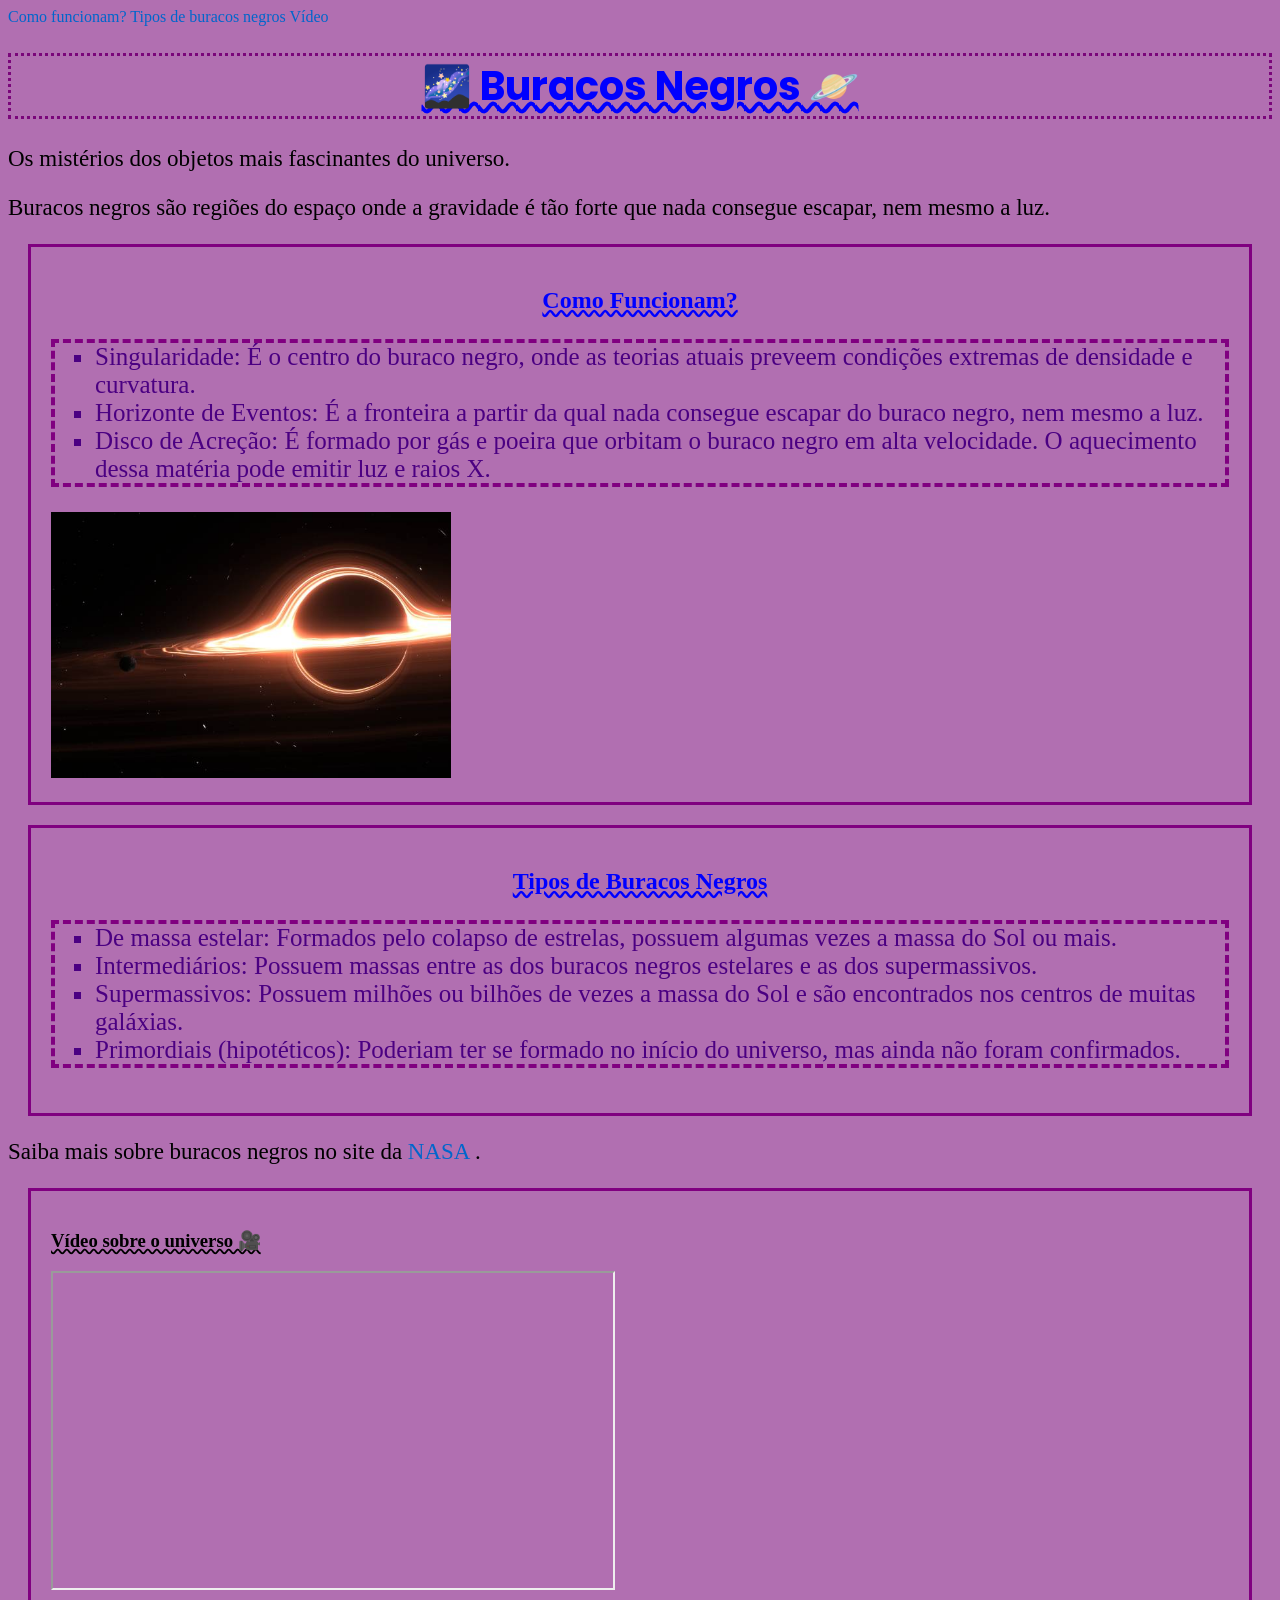
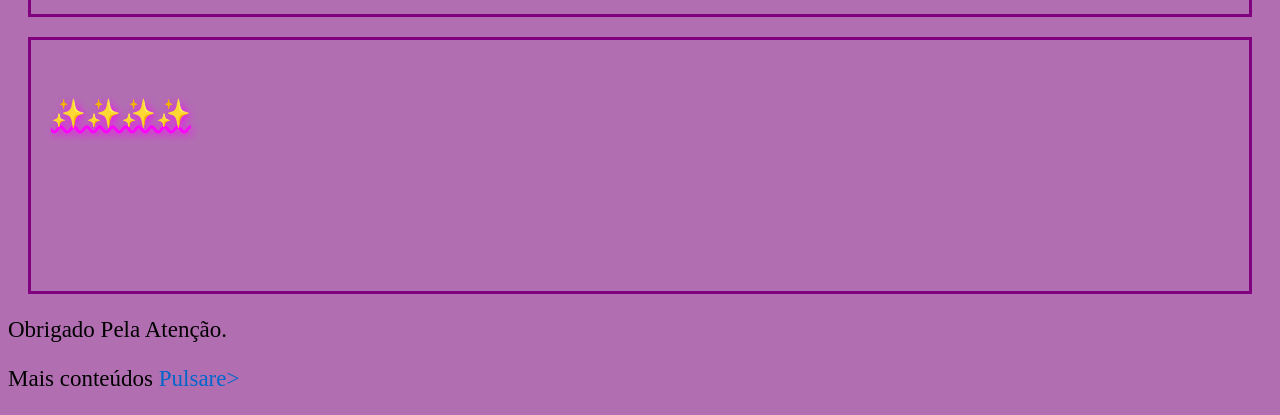
==== index.html @ 87f9664a "Commit do Projeto" ====
<!DOCTYPE html>
<html lang="pt-BR">

<head>
    <link href="https://fonts.googleapis.com/css2?family=Poppins:wght@400;700&display=swap" rel="stylesheet">
    <meta charset="UTF-8">
    <meta name="viewport" content="width=device-width, initial-scale=1.0">
    <link rel="icon" href="https://cdn-icons-png.flaticon.com/512/8705/8705089.png" type="image/png">
    <link rel="stylesheet" href="style.css">
    <title>Astro</title>
</head>

<body>
    <!-- Menu com links internos -->
    <nav>
        <a href="#funcionamento">Como funcionam?</a>
        <a href="#tipos">Tipos de buracos negros</a>
        <a href="#video">Vídeo</a>
    </nav>

    <!-- Cabeçalho -->
    <header>
        <h1>🌌 Buracos Negros 🪐</h1>
        <p>Os mistérios dos objetos mais fascinantes do universo.</p>
    </header>

    <!-- Conteúdo principal -->
    <main>
        <p>
            Buracos negros são regiões do espaço onde a gravidade é tão forte
            que nada consegue escapar, nem mesmo a luz.
        </p>

        <section>
            <h2 id="funcionamento">Como Funcionam?</h2>

            <ul>
                <li>
                    Singularidade: É o centro do buraco negro, onde as teorias atuais
                    preveem condições extremas de densidade e curvatura.
                </li>
                <li>
                    Horizonte de Eventos: É a fronteira a partir da qual nada consegue
                    escapar do buraco negro, nem mesmo a luz.
                </li>
                <li>
                    Disco de Acreção: É formado por gás e poeira que orbitam o buraco
                    negro em alta velocidade. O aquecimento dessa matéria pode emitir luz e raios X.
                </li>
            </ul>

            <img src="istockphoto-682299464-612x612.jpg"
                 alt="Imagem ilustrativa de um buraco negro"
                 width="400">
        </section>

        <section>
            <h2 id="tipos">Tipos de Buracos Negros</h2>

            <ol>
                <li>
                    De massa estelar: Formados pelo colapso de estrelas, possuem
                    algumas vezes a massa do Sol ou mais.
                </li>
                <li>
                    Intermediários: Possuem massas entre as dos buracos negros
                    estelares e as dos supermassivos.
                </li>
                <li>
                    Supermassivos: Possuem milhões ou bilhões de vezes a massa do Sol
                    e são encontrados nos centros de muitas galáxias.
                </li>
                <li>
                    Primordiais (hipotéticos): Poderiam ter se formado no início do
                    universo, mas ainda não foram confirmados.
                </li>
            </ol>
        </section>

        <!-- Link externo -->
        <p>
            Saiba mais sobre buracos negros no site da
            <a href="https://science.nasa.gov/universe/black-holes/"
               target="_blank"
               rel="noopener noreferrer">
                NASA
            </a>.
        </p>

        <!-- Vídeo incorporado (iframe) -->
        <section id="video">
            <h3>Vídeo sobre o universo 🎥</h3>

            <iframe
                width="560"
                height="315"
                src="https://www.youtube-nocookie.com/embed/0FH9cgRhQ-k"
                title="Vídeo sobre o universo"
                allowfullscreen>
            </iframe>
        </section>

        <!-- Canvas: área de desenho -->
        <section>
            <h4 class="destaque">✨✨✨✨</h4>

            <canvas id="espaco" width="300" height="100">
                Seu navegador não suporta o elemento canvas.
            </canvas>
        </section>
    </main>

    <!-- Rodapé -->
    <footer>
        <p>Obrigado Pela Atenção.</p>
        <p>Mais conteúdos
             <a href="Sec_index.html"
               target="_blank"
               rel="noopener noreferrer">
                Pulsare></a>
        </p>
    </footer>
</body>

</html>
---- style.css ----
/* Cor de fundo de toda a página */
body{
    background-color: rgb(177, 111, 177);
}

h1{
    color: blue;
    font-family: 'Poppins', sans-serif;
    text-align: center;
    font-size: 40px;
    text-decoration-line: underline;
    text-decoration-style:wavy;
     border-style: dotted;
    border-color: rgb(122, 6, 122);
    border-width: 3px;
    
}

p{
    font-size: medium;
    font-size: 23px;
}

.destaque {
    color: #FFFF00;
    font-weight: bold;
    font-size: 28px;
    text-shadow: 2px 2px 8px #FF00FF;
    text-decoration: underline wavy #FF00FF;
}

#funcionamento {
    text-align: center;
    color: blue;
}

#tipos{
    text-align: center;
    color: blue;
}

h2, h3, h4 {
    text-decoration-line: underline;
    text-decoration-style: wavy;
}

ul {
    list-style-type: square;
    color: #4B0082;
    border: 4px dashed purple;
    font-size: 25px;
}

ol{
    list-style-type: square;
    color: #4B0082;
    border: 4px dashed purple;
    font-size: 25px;
}

a {
  color: #0066cc;
  text-decoration: none;
  transition: color 0.3s ease;
}

/* Efeito visual quando o mouse passa sobre um link */
a:hover {
  color: #ff0000;
  text-decoration: underline;
}

section {
    margin: 20px;
    padding: 20px;
    border: 3px solid purple;
}
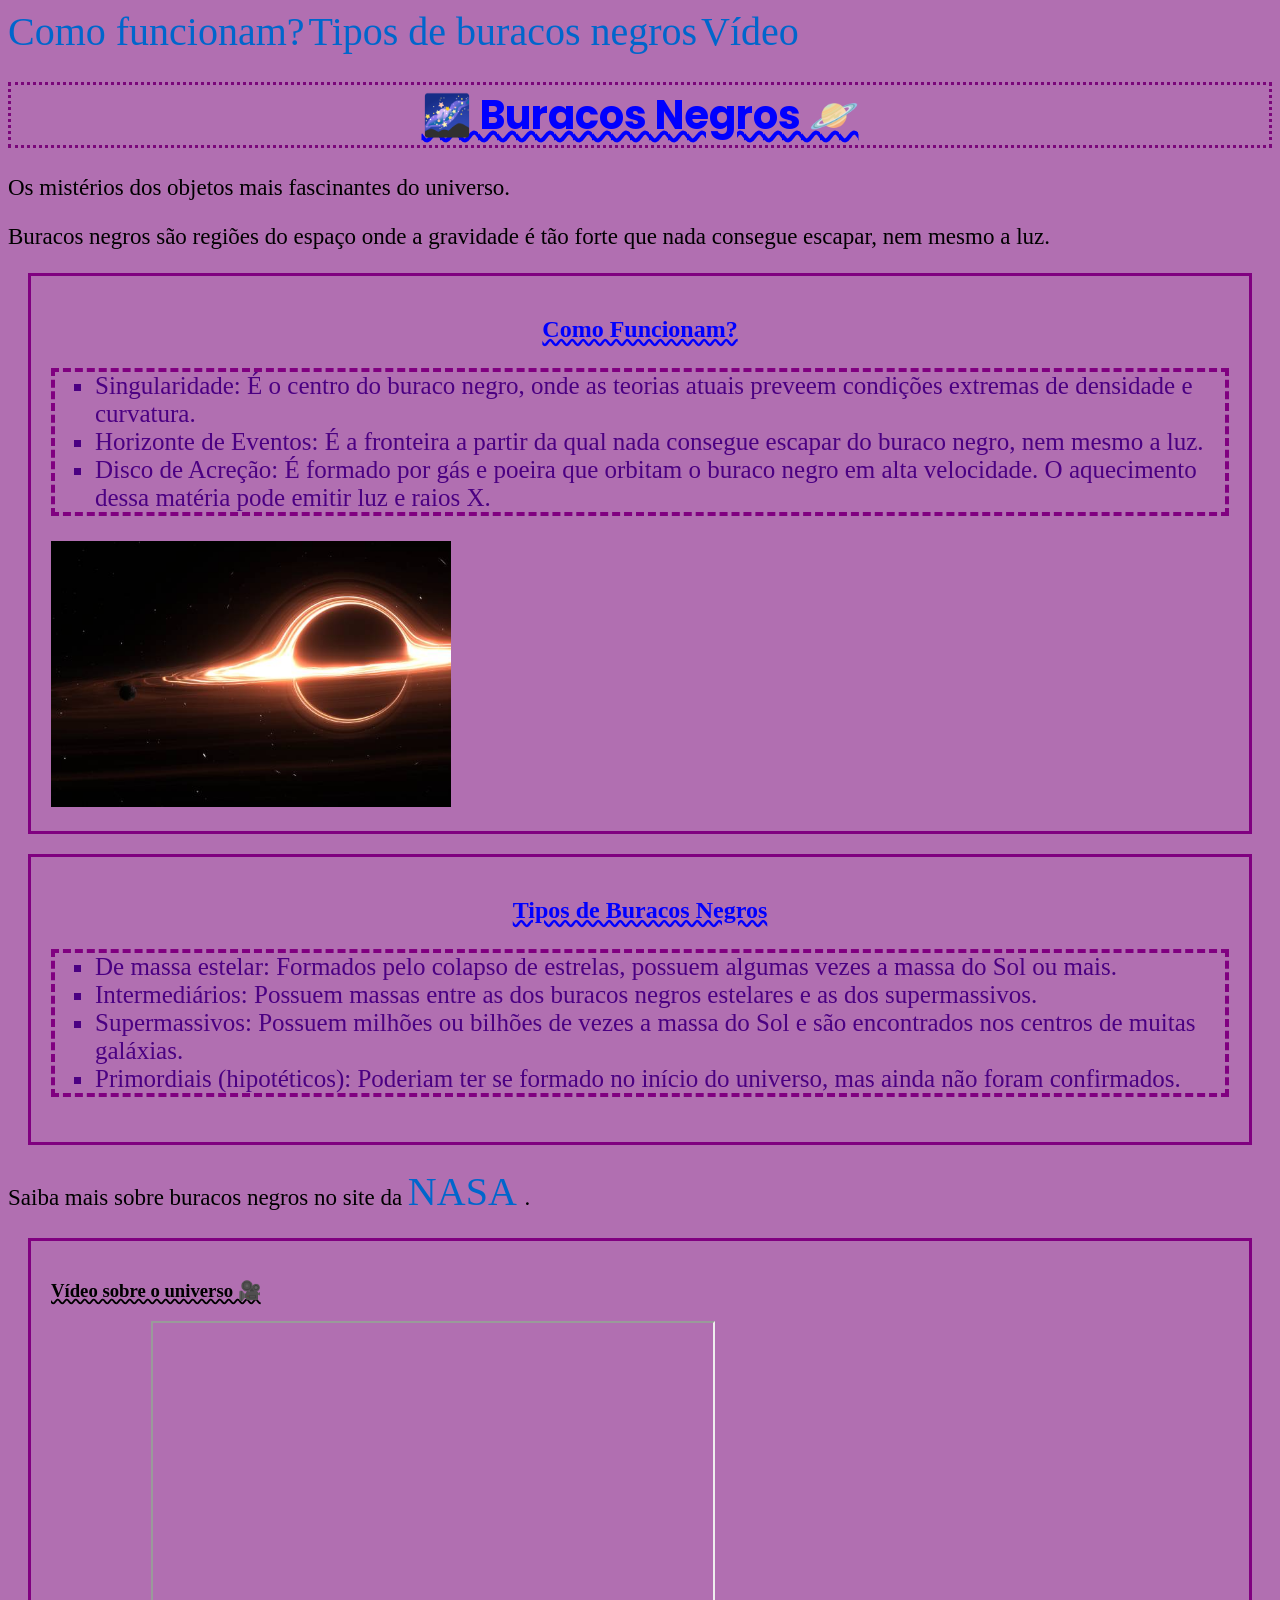
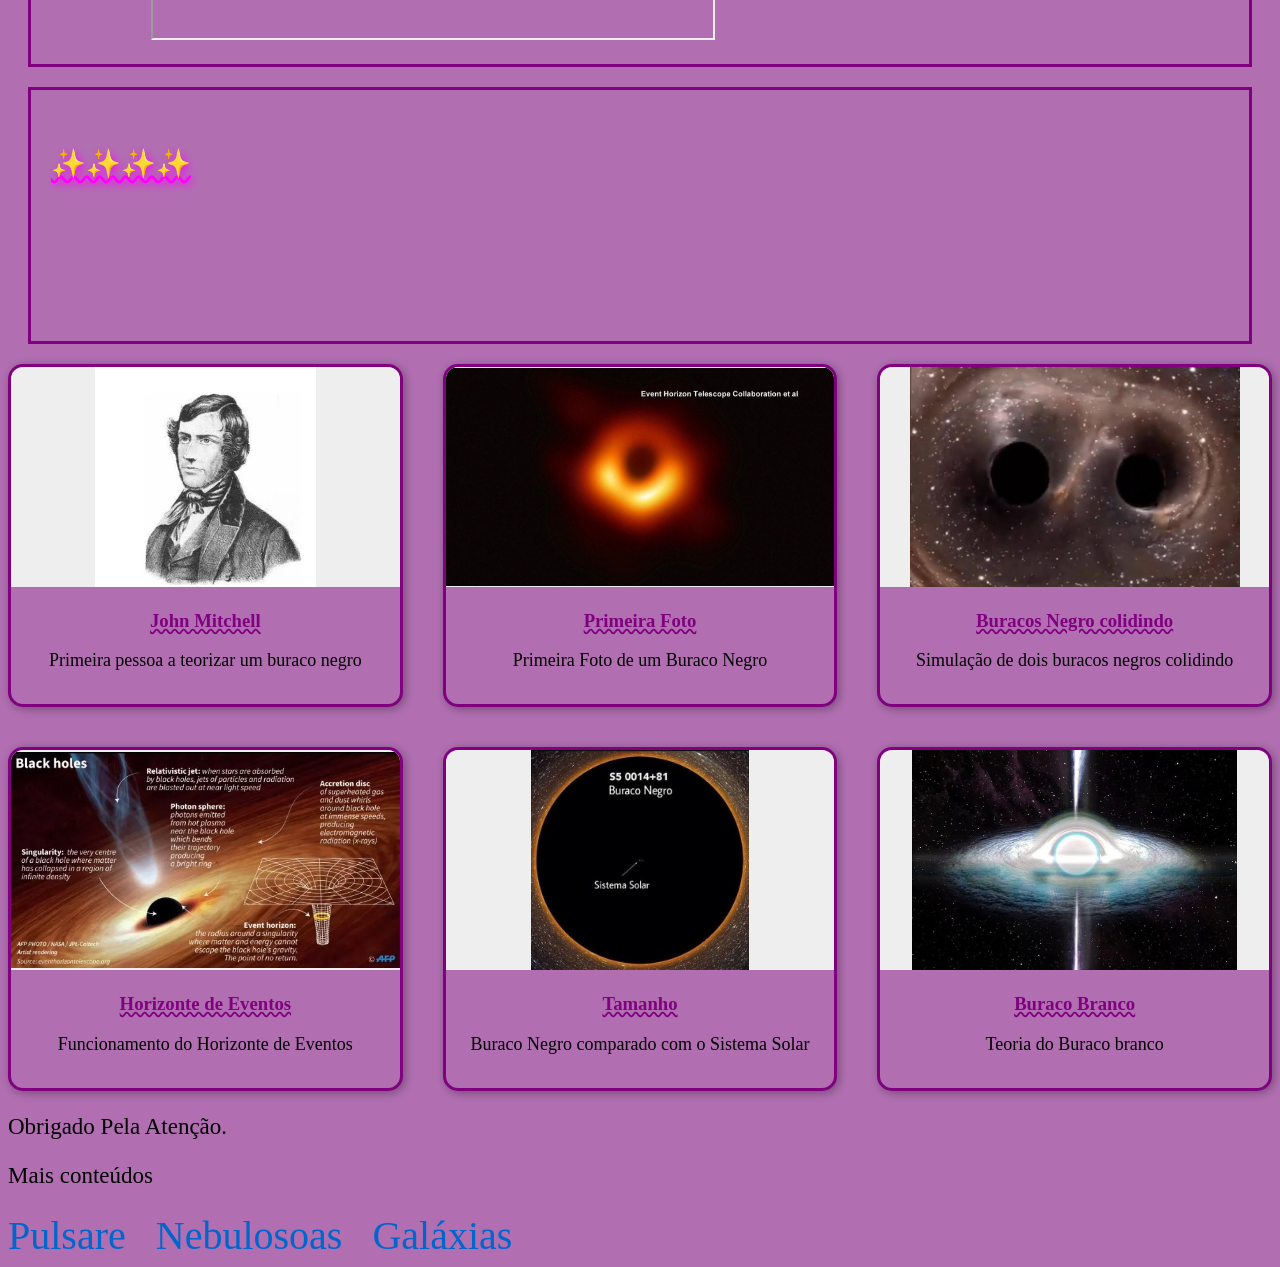
==== commit 34fa4ff9: "Atividade 3" ====
--- a/index.html
+++ b/index.html
@@ -1,4 +1,6 @@
-
+<!--Gustavo Mendes do Nascimento-->
+<!--Professora a página index3 e index4 eu fiz com o chat mesmo, apenas para facilitar ali e eu não ter que criar denovo as páginas
+Foram inteiramente baseadas na que eu mesmo fiz de pulsares ou Sec_index.html-->
 <!DOCTYPE html>
 <html lang="pt-BR">
 
@@ -23,6 +25,7 @@
     <header>
         <h1>🌌 Buracos Negros 🪐</h1>
         <p>Os mistérios dos objetos mais fascinantes do universo.</p>
+        
     </header>
 
     <!-- Conteúdo principal -->
@@ -50,9 +53,12 @@
                 </li>
             </ul>
 
-            <img src="istockphoto-682299464-612x612.jpg"
+            <div id="ImagemB">
+                <img src="istockphoto-682299464-612x612.jpg"
                  alt="Imagem ilustrativa de um buraco negro"
                  width="400">
+            </div>
+            
         </section>
 
         <section>
@@ -109,18 +115,58 @@
                 Seu navegador não suporta o elemento canvas.
             </canvas>
         </section>
+
+        <div id="Imagens">
+            <div class="card">
+                <img src="pessoa.webp" alt="Primeira pessoa a teorizar um buraco negro ">
+                <h3>John Mitchell</h3>
+                <p>Primeira pessoa a teorizar um buraco negro</p>
+            </div>
+
+            <div class="card">
+                <img src="Primeiro.jpg" alt="Primeira Foto de um Buraco Negro ">
+                <h3>Primeira Foto</h3>
+                <p>Primeira Foto de um Buraco Negro</p>
+            </div>
+
+            <div class="card">
+                <img src="simulação.jpg" alt="Simulação de dois buracos negros colidindo">
+                <h3>Buracos Negro colidindo</h3>
+                <p>Simulação de dois buracos negros colidindo</p>
+            </div>
+
+            <div class="card">
+                <img src="Funcionameto.webp" alt="Imagem ilustrativa do Funcionamento do Horizonte de Eventos">
+                <h3>Horizonte de Eventos</h3>
+                <p>Funcionamento do Horizonte de Eventos </p>
+            </div>
+
+            <div class="card">
+                <img src="comparacao.jpg" alt="Imagem ilustrativa do tamanho de um Buraco Negro em relação com o Sistema Solar ">
+                <h3>Tamanho</h3>
+                <p>Buraco Negro comparado com o Sistema Solar</p>
+            </div>
+
+            <div class="card">
+                <img src="branco.avif" alt="Imagem ilustrativa do como seria um Buraco Branco">
+                <h3>Buraco Branco</h3>
+                <p>Teoria do Buraco branco</p>
+            </div>
+        </div> 
+        
     </main>
 
     <!-- Rodapé -->
     <footer>
-        <p>Obrigado Pela Atenção.</p>
-        <p>Mais conteúdos
-             <a href="Sec_index.html"
-               target="_blank"
-               rel="noopener noreferrer">
-                Pulsare></a>
-        </p>
-    </footer>
+    <p id="Links">Obrigado Pela Atenção.</p>
+    <p>Mais conteúdos</p>
+
+    <div id="links">
+        <a href="Sec_index.html">Pulsare</a>
+        <a href="index3.html">Nebulosoas</a>
+        <a href="index4.html">Galáxias</a>
+    </div>
+</footer>
 </body>
 
 </html>
--- a/style.css
+++ b/style.css
@@ -1,6 +1,10 @@
-/* Cor de fundo de toda a página */
+/* Gustavo Mendes do Nascimento */
 body{
     background-color: rgb(177, 111, 177);
+}
+
+header{
+    position: relative;
 }
 
 h1{
@@ -10,10 +14,15 @@
     font-size: 40px;
     text-decoration-line: underline;
     text-decoration-style:wavy;
-     border-style: dotted;
+    border-style: dotted;
     border-color: rgb(122, 6, 122);
     border-width: 3px;
-    
+}
+
+/*Tive que descobrir esse iframe*/
+#video iframe{
+    position: relative;
+    left: 100px;
 }
 
 p{
@@ -74,4 +83,107 @@
     margin: 20px;
     padding: 20px;
     border: 3px solid purple;
+}
+
+#ImagemB{
+    position: relative;
+    display: inline-block;
+}
+
+#Imagens{
+    display: grid;
+    grid-template-columns: repeat(3, 1fr);
+    max-width: 1200px;
+    width: 100%;
+    gap: 20px;
+    margin: 0 auto;
+                 
+}
+
+.card {
+    background-color: rgb(177, 111, 177);
+    border: 3px solid purple;
+    border-radius: 15px;
+    overflow: hidden;
+    text-align: center;
+    padding-bottom: 15px;
+    box-shadow: 2px 2px 10px #0005;
+}
+
+.card img {
+    width: 100%;
+    height: 220px;
+    object-fit: contain;
+    background-color: #eee;
+}
+
+.card h3 {
+    color: purple;
+    padding: 0 10px;
+}
+
+.card p {
+    font-size: 18px;
+    padding: 0 10px;
+}
+
+a{
+    font-size: 40px;
+}
+
+#links{
+    display: flex;
+    flex-direction: row;
+    gap: 30px;
+    
+}
+
+@media (max-width: 600px) {
+    #Imagens {
+        grid-template-columns: 1fr;
+        height: auto;
+        display: block;   
+    }
+}
+
+@media (min-width: 601px) and (max-width: 1024px) {
+    #Imagens {
+        grid-template-columns: repeat(2, 1fr);
+        height: auto;
+    }
+            
+    
+}
+ 
+@media (min-width: 1025px) {
+
+    #Imagens {
+        display: grid;
+        grid-template-columns: repeat(3, 1fr);
+        max-width: 2600px ;
+        width: 100%;
+        gap: 40px;
+        margin: 0 auto;
+    }
+}
+
+@keyframes aparecer {
+    from {
+        opacity: 0;
+        transform: translateY(30px);
+    }
+
+    to {
+        opacity: 1;
+        transform: translateY(0);
+    }
+}
+
+.card {
+    animation: aparecer 1s ease;
+}
+
+.card:hover {
+    transform: scale(1.05);
+    transition: 0.4s;
 }
